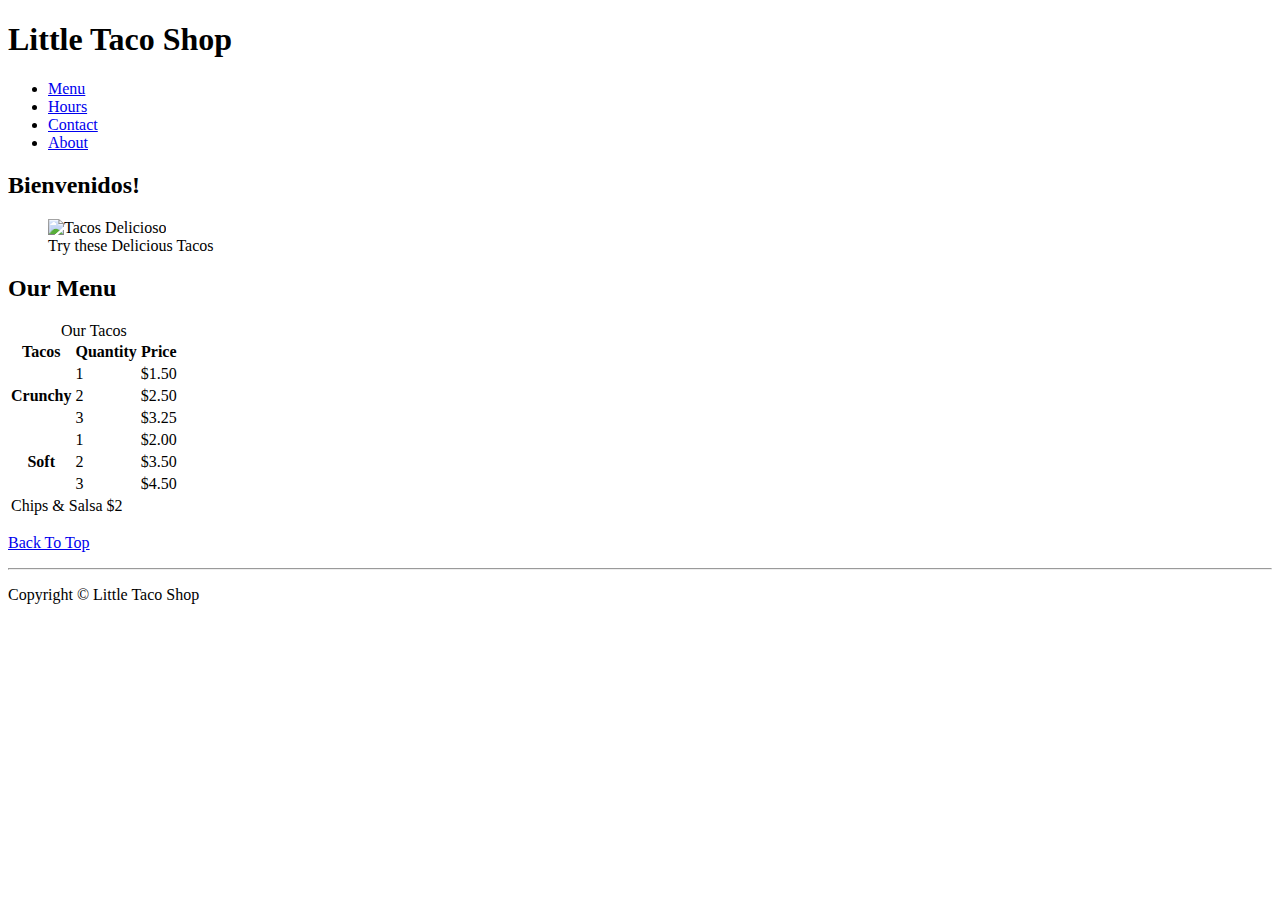
==== index.html @ b84f1182 "Add files via upload" ====
<!DOCTYPE html>
<html lang="en">

<head>
    <meta charset="UTF-8">
    <meta name="viewport" content="width=device-width, initial-scale=1.0">
    <meta name="author" content="Roman Shark">
    <meta name="description" content="The official website for The Little Taco Shop">
    <title>The Little Taco Shop</title>
    <link rel="icon" href="favicon.ico" type="image/x-icon">
    <link rel="stylesheet" href="css/style.css">
    <script src="js/main.js" defer></script>
</head>

<body>
    <header class="header">
        <h1 class="header__h1">Little Taco Shop</h1>
        <nav class="header__nav">
            <ul class="header__ul">
                <li>
                    <a href="#menu">Menu</a>
                </li>
                <li>
                    <a href="hours.html">Hours</a>
                </li>
                <li>
                    <a href="contact.html">Contact</a>
                </li>
                <li>
                    <a href="about.html">About</a>
                </li>
            </ul>
        </nav>
    </header>
    
    <section class="hero">
        <h2 class="hero__h2">Bienvenidos!</h2>
        <figure>
            <img src="img/tacos_delicioso_1000x667.png" alt="Tacos Delicioso" title="Tacos Delicioso!" width="1000"
                height="667">
            <figcaption class="offscreen">
                Try these Delicious Tacos
            </figcaption>
        </figure>
    </section>

    <main class="main">

        <article id="menu" class="main__article menu">
            <h2 class="menu__h2">Our Menu</h2>
            <table class="menu__container">
                <caption class="offscreen">Our Tacos</caption>
                <thead class="contents">
                    <tr class="contents">
                        <th class="menu__header leftRadius" scope="col">Tacos</th>
                        <th class="menu__header" scope="col">Quantity</th>
                        <th class="menu__header rightRadius" scope="col">Price</th>
                    </tr>
                </thead>
                <tbody class="contents">
                    <tr class="contents">
                        <th class="menu__header menu__cr" scope="row" rowspan="3">
                            Crunchy
                        </th>
                        <td class="menu__item">1</td>
                        <td class="menu__item">$1.50</td>
                    </tr>
                    <tr class="contents">
                        <td class="menu__item">2</td>
                        <td class="menu__item">$2.50</td>
                    </tr>
                    <tr class="contents">
                        <td class="menu__item">3</td>
                        <td class="menu__item">$3.25</td>
                    </tr>
                    <tr class="contents">
                        <th class="menu__header menu__sf" scope="row" rowspan="3">
                            Soft
                        </th>
                        <td class="menu__item">1</td>
                        <td class="menu__item">$2.00</td>
                    </tr>
                    <tr class="contents">
                        <td class="menu__item">2</td>
                        <td class="menu__item">$3.50</td>
                    </tr>
                    <tr class="contents">
                        <td class="menu__item">3</td>
                        <td class="menu__item">$4.50</td>
                    </tr>
                </tbody>
                <tfoot class="contents">
                    <tr class="contents">
                        <td class="menu__header menu__cs bottomRadius" colspan="3">
                            Chips &amp; Salsa $2
                        </td>
                    </tr>
                </tfoot>
            </table>

            <p class="center">
                <a href="#">Back To Top</a>
            </p>
        </article>

    </main>

    <hr>
    
    <footer class="footer">
        <p>
            <span class="nowrap">Copyright &copy; <time id="year"></time></span> 
            <span class="nowrap">Little Taco Shop</span>
        </p>
    </footer>
 
</body>

</html>
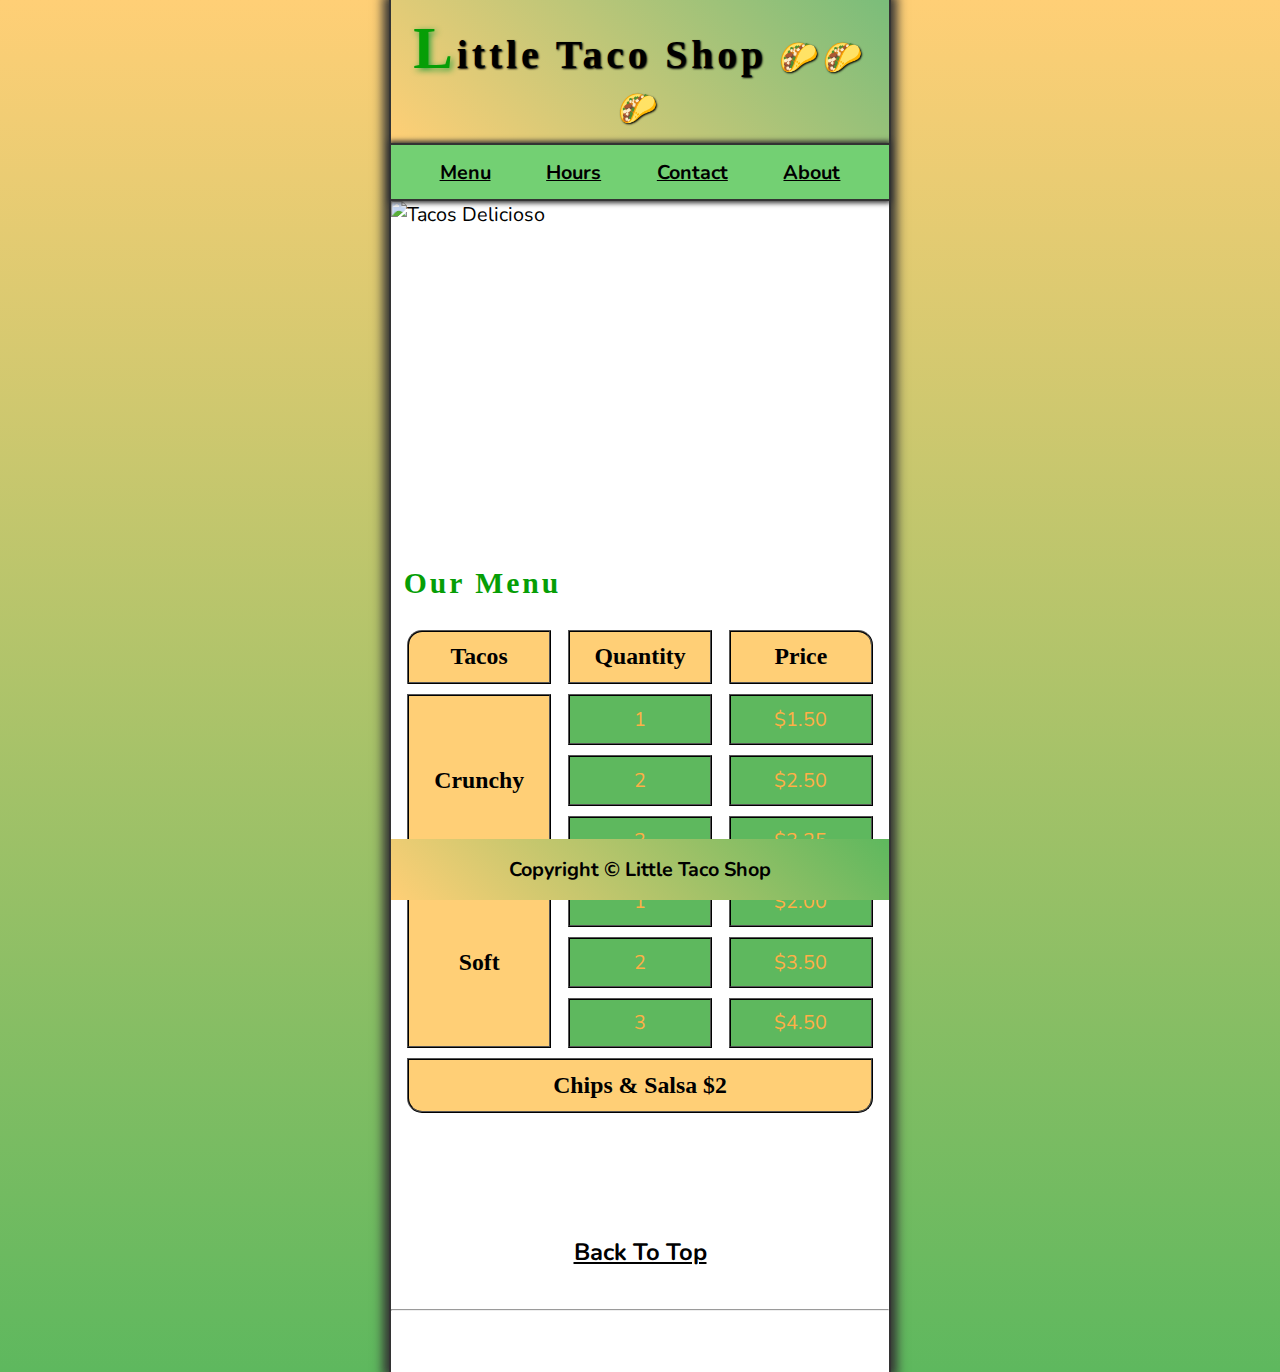
==== commit c631980a: "Add files via upload" ====
--- a/index.html
+++ b/index.html
@@ -8,7 +8,7 @@
     <meta name="description" content="The official website for The Little Taco Shop">
     <title>The Little Taco Shop</title>
     <link rel="icon" href="favicon.ico" type="image/x-icon">
-    <link rel="stylesheet" href="css/style.css">
+    <link rel="stylesheet" href="style.css">
     <script src="js/main.js" defer></script>
 </head>
 
--- a/style.css
+++ b/style.css
@@ -0,0 +1,470 @@
+@import url('https://fonts.googleapis.com/css2?family=Fugaz+One&family=Nunito&display=swap');
+
+/* ||RESETS */
+
+*, *::after, *::before {
+    padding: 0;
+    margin: 0;
+    box-sizing: border-box;
+}
+
+img {
+    width: 100%;
+    height: auto;
+    display: block;
+}
+
+input, button, textarea {
+    font: inherit;
+}
+
+/* ||VARIABLES */
+:root {
+    /* FONTS */
+    --FF: 'Nunito', sans-serif;
+    --FS: clamp(1rem, 2.2vh, 1.5rem);
+    --FF-HEADINGS: 'Fugaz-one', cursive;
+    /* COLORS */
+/*     --BGCOLOR: rgb(149, 199, 57);
+    --BGCOLOR-FADE: rgb(255, 215, 142); */
+    --LINEAR-FIRST: rgb(255, 207, 118);
+    --LINEAR-SECOND: rgb(94, 184, 94);
+    --BG-IMAGE: linear-gradient(to bottom, var(--LINEAR-FIRST), var(--LINEAR-SECOND));
+    --HEADER-COLOR: rgb(0, 0, 0);
+    --HEADER-BGCOLOR: rgb(255, 255, 255);
+    --BORDER-COLOR: #333;
+    --BODY-BGCOLOR: rgb(255, 255, 255);
+    --BUTTON-COLOR: white;
+    --BUTTON-BGCOLOR: green;
+    --FONT-COLOR: #000;
+    --HERO-BGCOLOR: rgba(37, 160, 37, 0.726);
+    --HERO-COLOR: white;
+    --HIGHLIGHT-COLOR: rgb(6, 158, 6);
+    --LINK-COLOR: rgb(0, 0, 0);
+    --LINK-HOVER: hsla(0, 0%, 0%, 0.6);
+    --LINK-ACTIVE: orange;
+    --NAV-BGCOLOR: rgba(52, 187, 52, 0.692);
+
+    /* BORDERS */
+    --BORDERS: 2px solid var(--BORDER-COLOR);
+    --BORDER-RADIUS: 15px;
+    /* STANDART PADDING */
+    --PADDING-TB: 0.7rem;
+    --PADDING-SIDE: 2.5%;
+    /* STANDART MARGIN */
+    --MARGIN: clamp(1em, 2.5vh, 1.5em) 0;
+}
+
+/* || UTILITY CLASSES */
+.offscreen {
+    position: absolute;
+    left: -10000px;
+}
+
+.nowrap {
+    white-space: nowrap;
+}
+
+.center {
+    text-align: center;
+}
+
+/* || GENERAL STYLES */
+html {
+    background-color: var(--BGCOLOR);
+    background-image: var(--BG-IMAGE);
+    font-family: var(--FF);
+    font-size: var(--FS);
+    scroll-behavior: smooth;
+    display: flex;
+    justify-content: center;
+}
+
+body {
+    background-color: var(--BODY-BGCOLOR);
+    min-height: 100vh;
+    max-width: 800px;
+    border-left: var(--BORDERS);
+    border-right: var(--BORDERS);
+    box-shadow: 0 0 10px 6px var(--BORDER-COLOR);
+}
+
+h1, h2, h3 {
+    font-family: var(--FF-HEADINGS);
+    letter-spacing: 0.1em;
+}
+
+h2, h3 {
+    margin-bottom: 1em;
+    color: var(--HIGHLIGHT-COLOR);
+}
+
+p, details {
+    line-height: 1.7;
+}
+
+a:any-link {
+    color: var(--LINK-COLOR);
+    font-weight: bolder;
+}
+
+a:hover, a:focus {
+    color: var(--LINK-HOVER);
+}
+
+a:active {
+    color: var(--LINK-ACTIVE);
+}
+
+/* || HEADER */
+
+.header {
+    background-color: var(--HEADER-BGCOLOR);
+    color: var(--HEADER-COLOR);
+    z-index: 1;
+    position: sticky;
+    top: 0;
+}
+
+.header__h1 {
+    padding: var(--PADDING-TB) var(--PADDING-SIDE);
+    text-shadow: 1px 1px 2px black;
+    background-image: linear-gradient(45deg, rgb(255, 207, 118), rgb(122, 189, 122));
+    text-align: center;
+}
+
+.header__h1::after {
+    font-size: 0.8em;
+    content: '';
+}
+
+.header__h1::first-letter {
+    color: var(--HIGHLIGHT-COLOR);
+    font-size: 1.5em;
+    text-shadow: 2px 2px 6px rgb(39, 158, 59);
+}
+
+.header__nav {
+    padding: var(--PADDING-TB) var(--PADDING-SIDE);
+    background-color: var(--NAV-BGCOLOR);
+    width: 100%;
+    background-color: var(--NAV-BGCOLOR);
+    border-top: var(--BORDERS);
+    border-bottom: var(--BORDERS);
+    box-shadow: 0 0 5px 2px var(--BORDER-COLOR);
+}
+
+.header__ul {
+    display: flex;
+    justify-content: space-evenly;
+    list-style-type: none;
+    gap: 1rem;
+}
+
+.hero {
+    position: relative;
+}
+
+.hero__h2 {
+    position: absolute;
+    padding: 0.25rem 0.5rem;
+    background-color: var(--HERO-BGCOLOR);
+    color: var(--HERO-COLOR);
+    text-shadow: 2px 2px 5px var(--BORDER-COLOR);
+    animation: showWelcome 0.5s 1s ease-in-out forwards;
+    top: -100px;
+    left: 30px;
+    border-radius: var(--BORDER-RADIUS);
+}
+
+@keyframes showWelcome {
+    0% {
+        top: -20px;
+        transform: skew(0, -5deg) scale(0);
+    }
+
+    70% {
+        top: 40px;
+        transform: skew(30deg, -5deg) scale(1.2);
+    }
+
+    100% {
+        top: 30px;
+        transform: skew(0deg, -5deg) scale(1); 
+    }
+}
+
+/* || FOOTER */
+
+.footer {
+    position: sticky;
+    z-index: 1;
+    bottom: 0;
+    padding: var(--PADDING-TB) var(--PADDING-SIDE);
+    background-image: linear-gradient(45deg, var(--LINEAR-FIRST), var(--LINEAR-SECOND));
+    text-align: center;
+    font-weight: bold;
+}
+
+/* || MAIN */
+
+.main {
+    padding: var(--PADDING-TB) var(--PADDING-SIDE);
+}
+
+.main__article {
+    scroll-margin-top: 9rem;
+    margin: var(--MARGIN);
+}
+
+.main__article:first-child {
+    margin-top: 1rem;
+}
+
+.main__article:last-child {
+    min-height: calc(100vh - 10rem);
+}
+
+.center {
+    margin-top: 5em;
+    font-size: larger;
+}
+
+/* || ABOUT */
+
+.about__trivia {
+    margin: var(--MARGIN);
+}
+
+.about__trivia-answer {
+    margin: var(--MARGIN);
+}
+
+/* || CONTACT */ 
+.contact__h2 {
+    margin-bottom: 0;
+}
+
+.contact__address {
+    margin-top: 1rem;
+}
+
+.contact__fieldset {
+    border: none;
+}
+
+.contact__p {
+    margin: 1em 0;
+}
+
+.contact__label {
+    display: block;
+    font-weight: bold;
+    margin-bottom: 0.5rem;
+}
+
+.contact__input, .contact__textarea {
+    width: calc(100% - 2rem);
+    padding: 0.5em;
+    border-radius: var(--BORDER-RADIUS);
+    border-width: 2px;
+    font-size: 1.1rem;
+    font-weight: 500;
+}
+
+.contact__input {
+    position: relative;
+}
+
+.contact__input:invalid {
+    outline: 2px red dashed;
+    background-color: rgba(231, 2, 2, 0.493);
+}
+
+.contact__input:invalid + .contact__validity-icon::before {
+    content: '❌';
+}
+
+.contact__input:valid + .contact__validity-icon::before {
+    content: '✔️';
+}
+
+.contact__input::placeholder, .contact__textarea::placeholder {
+    font-size: 1rem;
+    opacity: 0.8;
+    font-weight: 300;
+}
+
+.contact__input:invalid:placeholder-shown {
+    outline: 1px solid black;
+    background-color: white;
+}
+
+.contact__input:invalid:placeholder-shown + .contact__validity-icon {
+    visibility: hidden;
+}
+
+.contact__button {
+    padding: 0.5em;
+    border-radius: var(--BORDER-RADIUS);
+    border-width: 2px;
+    font-weight: bold;
+    color: var(--LINK-COLOR);
+    background-color: var(--HIGHLIGHT-COLOR);
+    transition: background-color 0.3s, transform 0.3s;
+}
+
+
+.contact__button:hover, .contact__button:focus {
+    transform: scale(1.2);
+    background-color: var(--LINEAR-FIRST);
+}
+
+.contact__button:active {
+    background-color: purple;
+    transform: scale(0.9);
+}
+
+.contact__button:first-child {
+    margin-right: 1.5rem;
+}
+
+/* .button__container {
+    display: flex;
+    width: 25%;
+    justify-content: space-between;
+} */
+
+/* || HOURS */
+
+.hours__p {
+    font-size: 1.2em;
+    font-weight: 600;
+    text-align: center;
+    text-shadow: 1px 1px 2px rgb(27, 180, 86);
+    background-image: linear-gradient(to right, var(--LINEAR-FIRST), var(--LINEAR-SECOND));
+    border-radius: var(--BORDER-RADIUS);
+    margin-bottom: 1rem;
+}
+
+.hours__list {
+    display: flex;
+    flex-direction: row wrap;
+    justify-content: center;
+    align-items: center;
+    gap: 1rem;
+}
+
+.hours__dt {
+    background-color: var(--LINEAR-FIRST);
+    border-radius: var(--BORDER-RADIUS);
+    padding: 0.4rem;
+}
+
+.hours__dd {
+    background-color: var(--LINEAR-SECOND);
+    border-radius: var(--BORDER-RADIUS);
+    padding: 0.4rem;
+}
+
+.hours__dd:hover, .hours__dt:hover {
+    transform: scale(1.1);
+}
+
+.hours__dd, .hours__dt {
+    transition: transform 0.3s ease-in-out;
+}
+
+/* || MENU */
+
+.contents {
+    display: contents;
+}
+
+.menu__container {
+    display: grid;
+    grid-template-columns: repeat(3, 1fr);
+    grid-template-areas: 
+        'th1 th2 th3'
+        'cr cr1 crp1'
+        'cr cr2 crp2'
+        'cr cr3 crp3'
+        'sf sf1 sfp1'
+        'sf sf2 sfp2'
+        'sf sf3 sfp3'
+        'cs cs cs';
+    gap: 0.5rem;
+    place-items: center;
+}
+
+.menu__cr {
+    grid-area: cr;
+}
+
+.menu__sf {
+    grid-area: sf;
+}
+
+.menu__cs {
+    grid-area: cs;
+}
+
+.menu__cr, .menu__cs, .menu__sf, .menu__header {
+    font-family: cursive;
+    font-weight: 600;
+    height: 100%;
+    font-size: 1.2rem;
+    background-color: var(--LINEAR-FIRST);
+    width: 100%;
+}
+
+:where(.menu__item) {
+    background-color: var(--LINEAR-SECOND);
+    transition: transform 0.2s ease-in-out, border-radius 0.3s ease-in-out;
+    color: rgb(255, 175, 70);
+}
+
+.menu__item, .menu__header {
+    border: 2px ridge black;
+    padding: 0.5em;
+    width: calc(100% - 7px);
+    display: grid;
+    place-items: center;
+}
+
+.leftRadius {
+    border-top-left-radius: var(--BORDER-RADIUS);
+}
+
+.rightRadius {
+    border-top-right-radius: var(--BORDER-RADIUS);
+}
+
+.bottomRadius {
+    border-bottom-left-radius: var(--BORDER-RADIUS);
+    border-bottom-right-radius: var(--BORDER-RADIUS);
+}
+
+
+.menu__item:hover {
+    transform: scale(1.1);
+    border-radius: var(--BORDER-RADIUS);
+}
+
+@media screen and (min-width:576px) {
+    .header__h1::after {
+        content: ' 🌮';
+    }
+}
+
+@media screen and (min-width:645px) {
+    .header__h1::after {
+        content: ' 🌮🌮';
+    }
+}
+
+@media screen and (min-width:768px) {
+    .header__h1::after {
+        content: ' 🌮🌮🌮';
+    }
+}
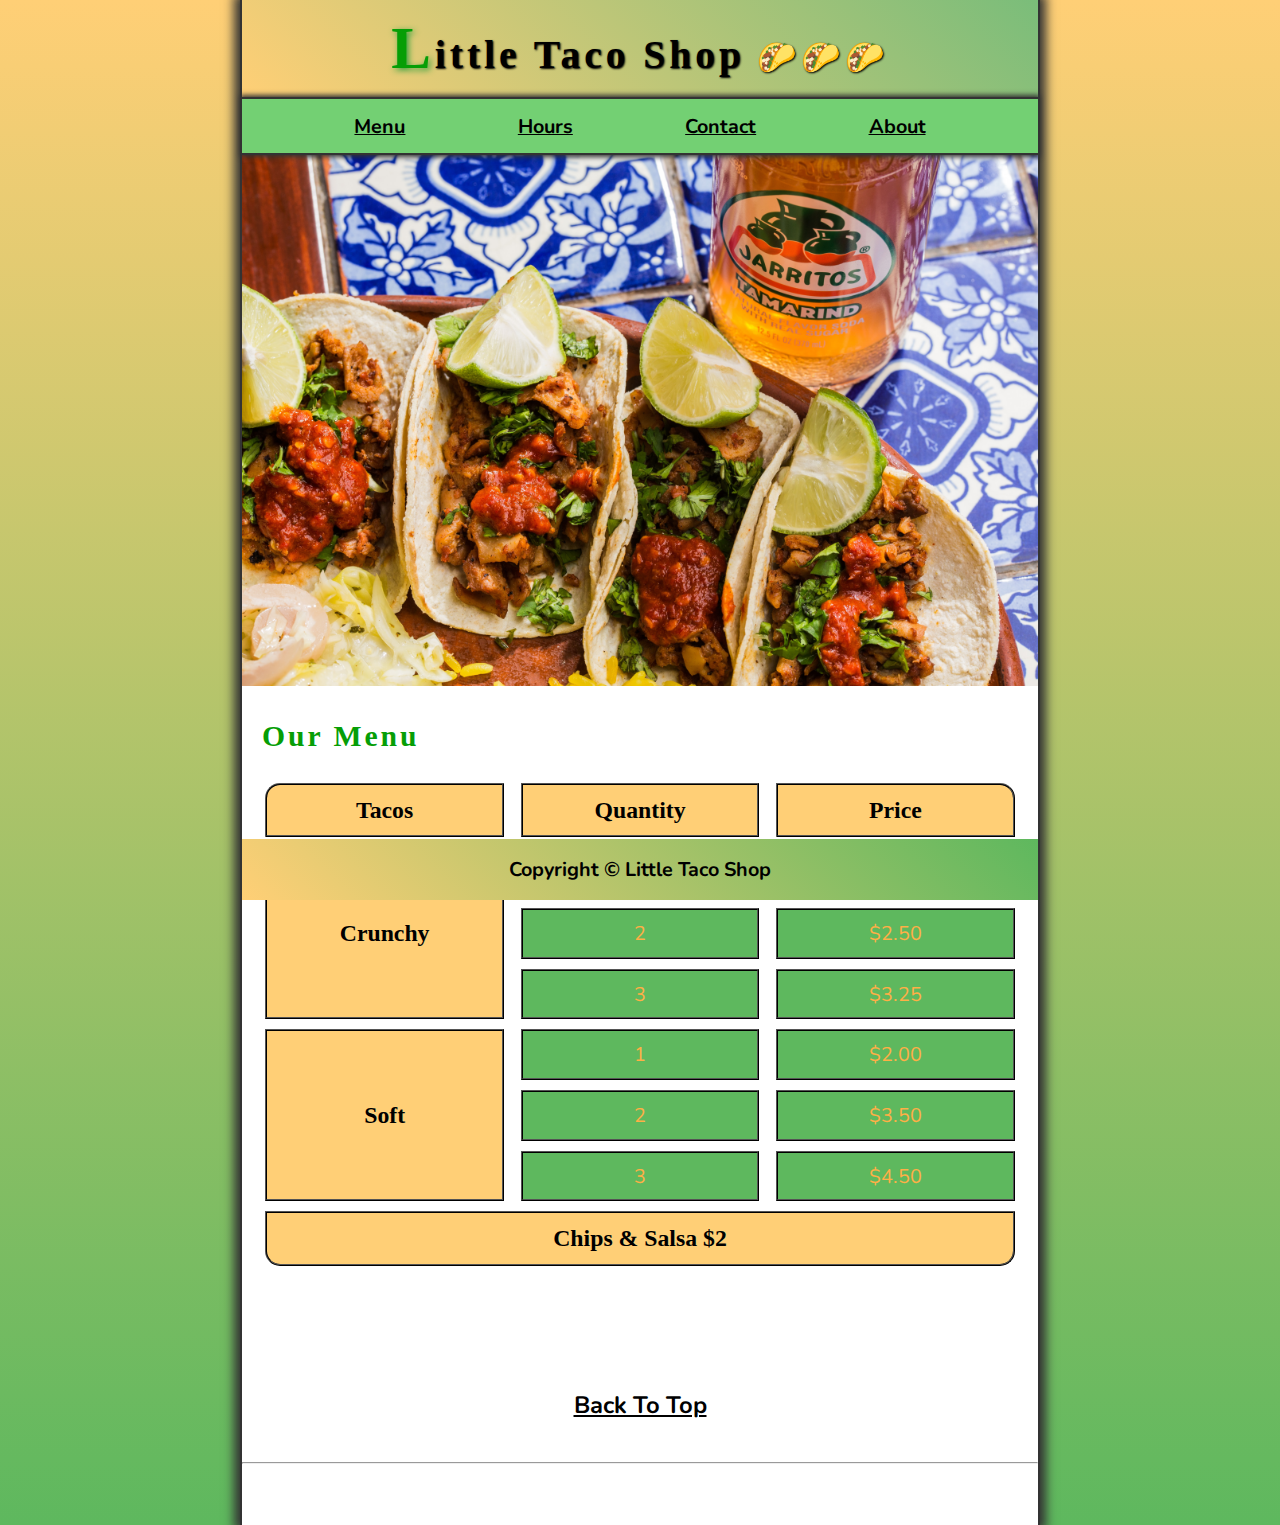
==== commit 94047264: "Add files via upload" ====
--- a/index.html
+++ b/index.html
@@ -36,7 +36,7 @@
     <section class="hero">
         <h2 class="hero__h2">Bienvenidos!</h2>
         <figure>
-            <img src="img/tacos_delicioso_1000x667.png" alt="Tacos Delicioso" title="Tacos Delicioso!" width="1000"
+            <img src="tacos_delicioso_1000x667.png" alt="Tacos Delicioso" title="Tacos Delicioso!" width="1000"
                 height="667">
             <figcaption class="offscreen">
                 Try these Delicious Tacos
